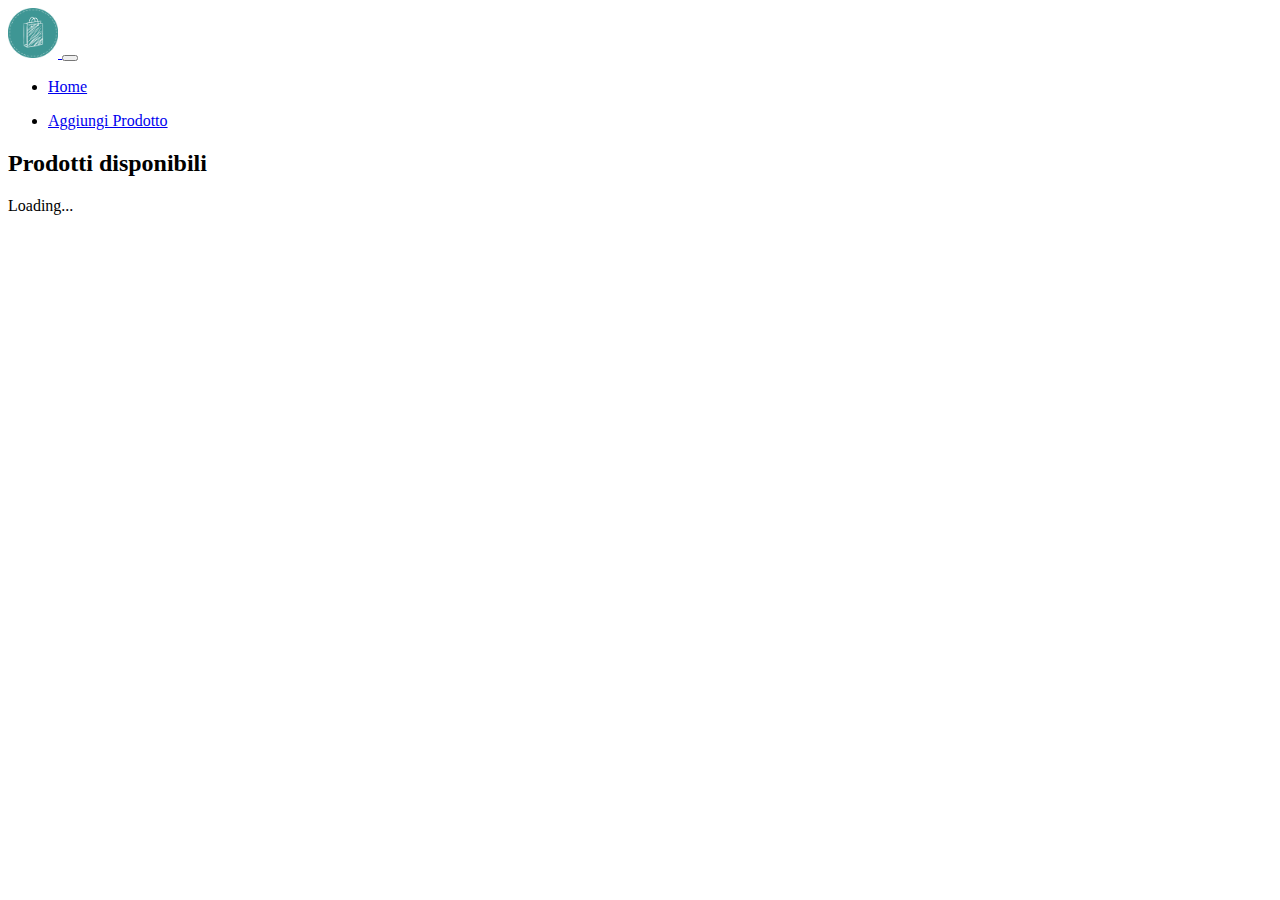
==== index.html @ 4f99b467 "nav" ====
<!DOCTYPE html>
<html lang="en">
  <head>
    <meta charset="utf-8" />
    <meta name="viewport" content="width=device-width, initial-scale=1" />
    <title>Store</title>
    <link
      href="https://cdn.jsdelivr.net/npm/bootstrap@5.3.0-alpha1/dist/css/bootstrap.min.css"
      rel="stylesheet"
      integrity="sha384-GLhlTQ8iRABdZLl6O3oVMWSktQOp6b7In1Zl3/Jr59b6EGGoI1aFkw7cmDA6j6gD"
      crossorigin="anonymous"
    />
    <link rel="stylesheet" href="assets/css/style.css" />
  </head>
  <body>
    <nav style="top: 0; z-index: 9999" class="navbar navbar-expand-lg bg-body-tertiary px-3 position-sticky">
      <div class="container-fluid">
        <a class="navbar-brand" href="index.html">
          <img width="50px" src="assets/img/logo.png" alt="logo" />
        </a>
        <button
          class="navbar-toggler"
          type="button"
          data-bs-toggle="collapse"
          data-bs-target="#navbarSupportedContent"
          aria-controls="navbarSupportedContent"
          aria-expanded="false"
          aria-label="Toggle navigation"
        >
          <span class="navbar-toggler-icon"></span>
        </button>
        <div class="collapse navbar-collapse" id="navbarSupportedContent">
          <ul class="navbar-nav me-auto mb-2 mb-lg-0 align-items-center justify-content-center">
            <li class="nav-item">
              <a class="nav-link" aria-current="page" href="index.html">Home</a>
            </li>
          </ul>
          <div class="d-flex">
            <ul class="navbar-nav me-auto mb-2 mb-lg-0 align-items-center justify-content-center">
              <li class="nav-item">
                <a class="nav-link" href="backoffice.html">Aggiungi Prodotto</a>
              </li>
            </ul>
          </div>
        </div>
      </div>
    </nav>
    <div id="contenuto" class="container-fluid py-4 px-4">
      <h2 id="titolo" class="pb-3 display-4">Prodotti disponibili</h2>
      <div class="spinner-border" role="status">
        <span class="visually-hidden">Loading...</span>
      </div>
      <div class="row pt-3 row-cols-1 row-cols-md-2 row-cols-lg-4 row-gap-3">
        <!-- <div class="col">
          <div class="card">
            <img style="object-fit: cover" src="..." class="card-img-top img-fluid" alt="card-pic" />
            <div class="card-body">
              <h5 class="card-title">Card title</h5>
              <p class="card-text">brand</p>
              <p class="card-text">prezzo</p>
              <div class="d-flex justify-content-center gap-2">
                <a href="detail.html?id=" class="btn btn-primary">Scopri di più</a>
                <a href="backoffice.html?id=" class="btn btn-outline-primary">Modifica</a>
              </div>
            </div>
          </div>
        </div> -->
      </div>
    </div>
    <script
      src="https://cdn.jsdelivr.net/npm/bootstrap@5.3.0-alpha1/dist/js/bootstrap.bundle.min.js"
      integrity="sha384-w76AqPfDkMBDXo30jS1Sgez6pr3x5MlQ1ZAGC+nuZB+EYdgRZgiwxhTBTkF7CXvN"
      crossorigin="anonymous"
    ></script>
    <script src="assets/script/home.js"></script>
  </body>
</html>
---- assets/css/style.css ----
.card-title {
  text-transform: capitalize;
}
.card-text {
  text-transform: capitalize;
}
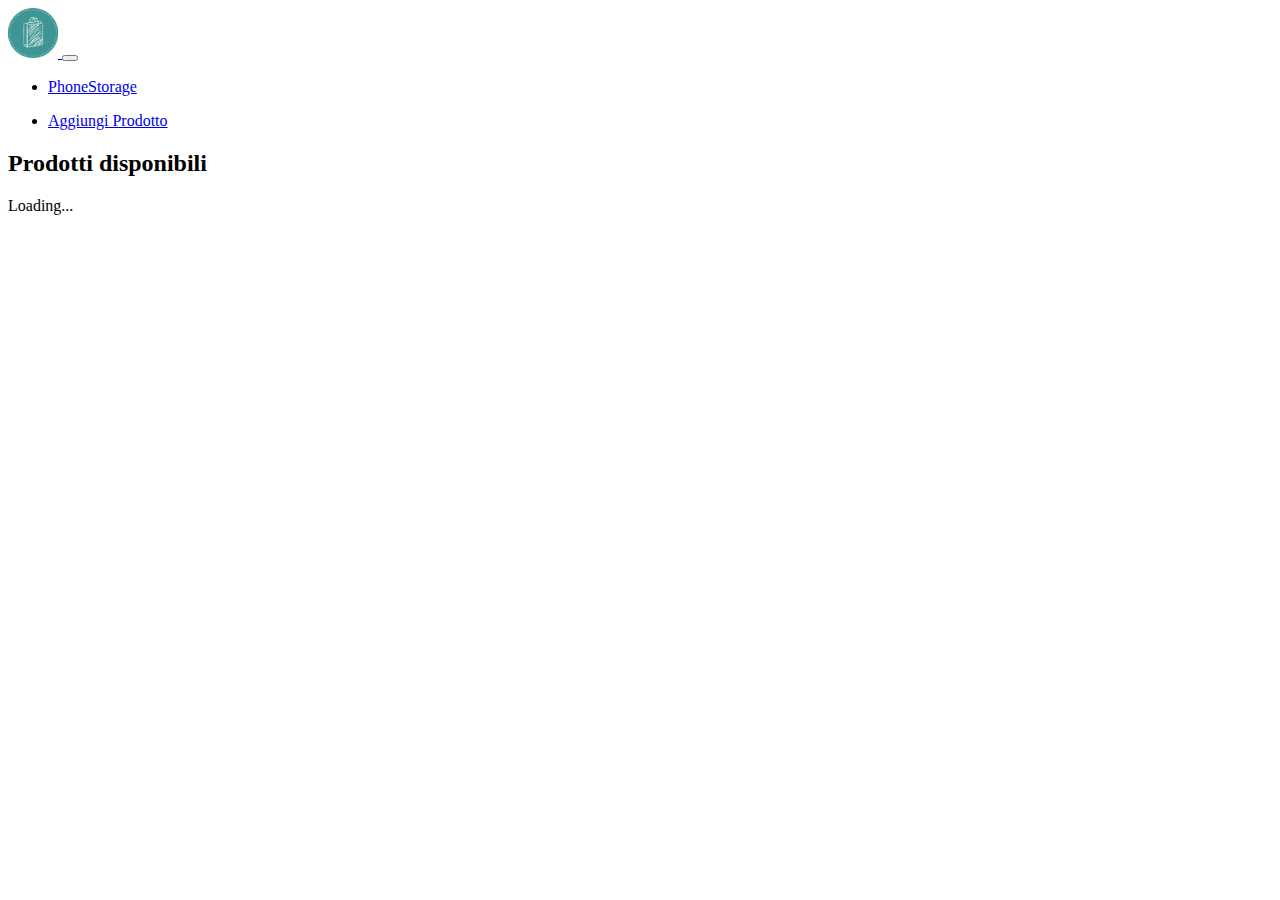
==== commit 27d4f4bf: "titolo" ====
--- a/index.html
+++ b/index.html
@@ -3,7 +3,7 @@
   <head>
     <meta charset="utf-8" />
     <meta name="viewport" content="width=device-width, initial-scale=1" />
-    <title>Store</title>
+    <title>PhoneStorage</title>
     <link
       href="https://cdn.jsdelivr.net/npm/bootstrap@5.3.0-alpha1/dist/css/bootstrap.min.css"
       rel="stylesheet"
@@ -32,7 +32,7 @@
         <div class="collapse navbar-collapse" id="navbarSupportedContent">
           <ul class="navbar-nav me-auto mb-2 mb-lg-0 align-items-center justify-content-center">
             <li class="nav-item">
-              <a class="nav-link" aria-current="page" href="index.html">Home</a>
+              <a class="nav-link" aria-current="page" href="index.html">PhoneStorage</a>
             </li>
           </ul>
           <div class="d-flex">
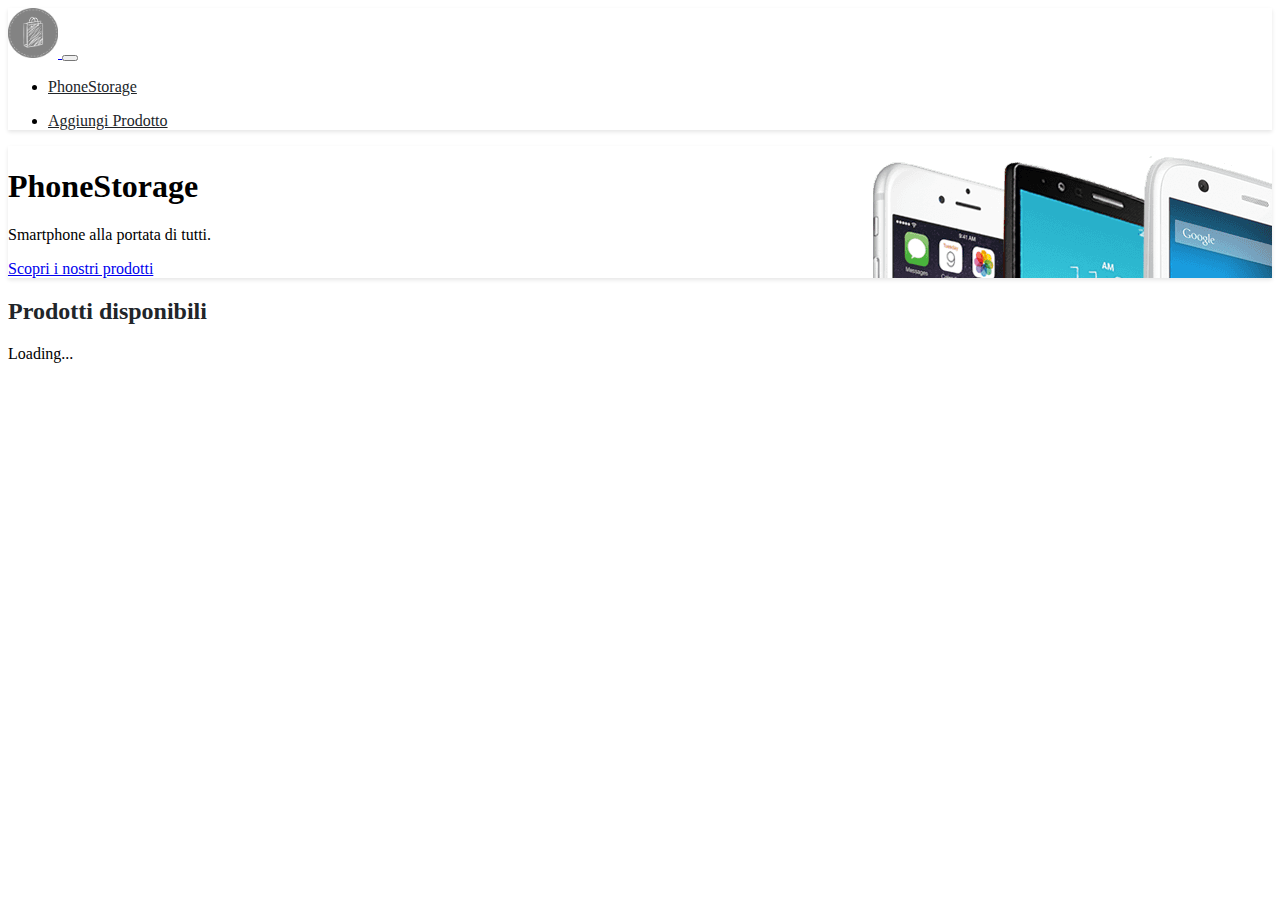
==== commit c21f4eec: "hero" ====
--- a/index.html
+++ b/index.html
@@ -3,6 +3,7 @@
   <head>
     <meta charset="utf-8" />
     <meta name="viewport" content="width=device-width, initial-scale=1" />
+    <link rel="shortcut icon" href="assets/img/favicon.ico" type="image/x-icon" />
     <title>PhoneStorage</title>
     <link
       href="https://cdn.jsdelivr.net/npm/bootstrap@5.3.0-alpha1/dist/css/bootstrap.min.css"
@@ -45,6 +46,19 @@
         </div>
       </div>
     </nav>
+    <div
+      id="hero"
+      class="container-fluid d-flex justify-content-between align-items-center bg-body-tertiary gap-4 py-5 px-4"
+    >
+      <div class="d-flex flex-column align-items-start">
+        <h1 class="display-1">PhoneStorage</h1>
+        <p class="display-6">Smartphone alla portata di tutti.</p>
+        <a class="btn btn-outline-success" href="#contenuto">Scopri i nostri prodotti</a>
+      </div>
+      <div>
+        <img src="assets/img/hero.png" alt="Smartphone" class="img-fluid" />
+      </div>
+    </div>
     <div id="contenuto" class="container-fluid py-4 px-4">
       <h2 id="titolo" class="pb-3 display-4">Prodotti disponibili</h2>
       <div class="spinner-border" role="status">
--- a/assets/css/style.css
+++ b/assets/css/style.css
@@ -4,3 +4,94 @@
 .card-text {
   text-transform: capitalize;
 }
+
+.navbar {
+  box-shadow: 0 2px 4px rgba(0, 0, 0, 0.1);
+}
+
+.navbar-brand img {
+  filter: grayscale(100%);
+}
+
+.navbar-nav .nav-item {
+  margin-right: 15px;
+}
+
+.nav-link {
+  color: #212529;
+}
+
+.nav-link:hover {
+  color: #198754;
+}
+
+#titolo {
+  color: #212529;
+}
+
+.spinner-border {
+  margin: 0 auto;
+}
+
+.card {
+  border: none;
+}
+
+.card-title {
+  font-size: 1.25rem;
+}
+
+.card-text {
+  font-size: 1rem;
+}
+
+.navbar-nav .nav-link,
+.card {
+  transition: transform 0.2s ease-out;
+}
+
+.navbar-nav .nav-link:hover {
+  transform: scale(1.1);
+}
+
+.card:hover {
+  transform: scale(1.05);
+}
+
+#dettaglio {
+  transition: none;
+}
+
+#dettaglio:hover {
+  transform: none;
+}
+
+#hero {
+  box-shadow: 0 2px 4px rgba(0, 0, 0, 0.1);
+  overflow: hidden;
+  position: relative;
+}
+
+#hero img {
+  position: absolute;
+  top: 0;
+  right: -200px;
+}
+
+@media screen and (max-width: 1300px) {
+  #hero img {
+    right: -500px;
+  }
+}
+
+@media screen and (max-width: 960px) {
+  #hero img {
+    right: -520px;
+  }
+}
+
+@media screen and (max-width: 590px) {
+  #hero img {
+    display: none;
+  }
+}
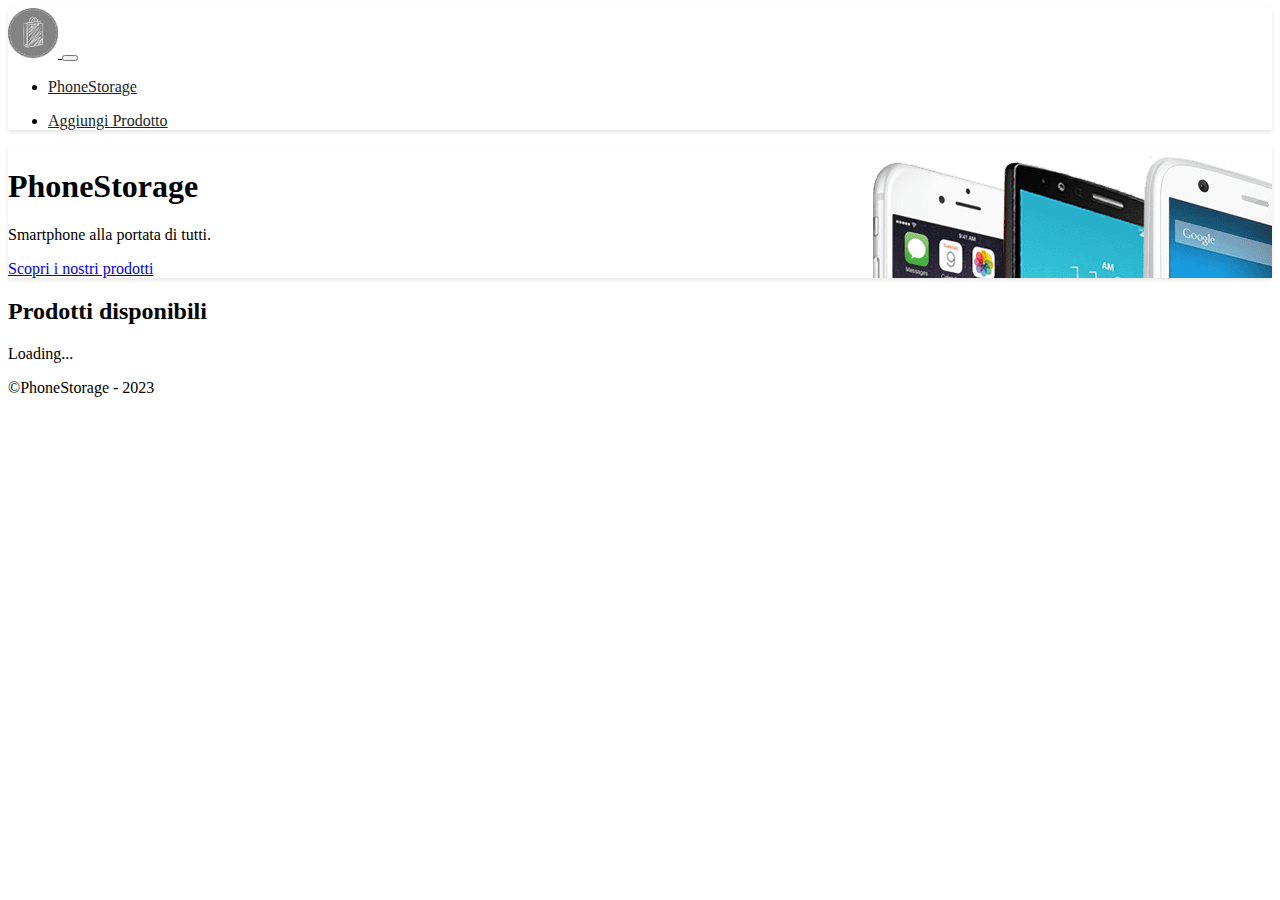
==== commit 3d192014: "footer" ====
--- a/index.html
+++ b/index.html
@@ -81,6 +81,10 @@
         </div> -->
       </div>
     </div>
+
+    <footer class="d-flex justify-content-center align-items-center bg-body-tertiary py-4">
+      <p class="py-4">©PhoneStorage - 2023</p>
+    </footer>
     <script
       src="https://cdn.jsdelivr.net/npm/bootstrap@5.3.0-alpha1/dist/js/bootstrap.bundle.min.js"
       integrity="sha384-w76AqPfDkMBDXo30jS1Sgez6pr3x5MlQ1ZAGC+nuZB+EYdgRZgiwxhTBTkF7CXvN"
--- a/assets/css/style.css
+++ b/assets/css/style.css
@@ -1,10 +1,3 @@
-.card-title {
-  text-transform: capitalize;
-}
-.card-text {
-  text-transform: capitalize;
-}
-
 .navbar {
   box-shadow: 0 2px 4px rgba(0, 0, 0, 0.1);
 }
@@ -23,10 +16,6 @@
 
 .nav-link:hover {
   color: #198754;
-}
-
-#titolo {
-  color: #212529;
 }
 
 .spinner-border {
